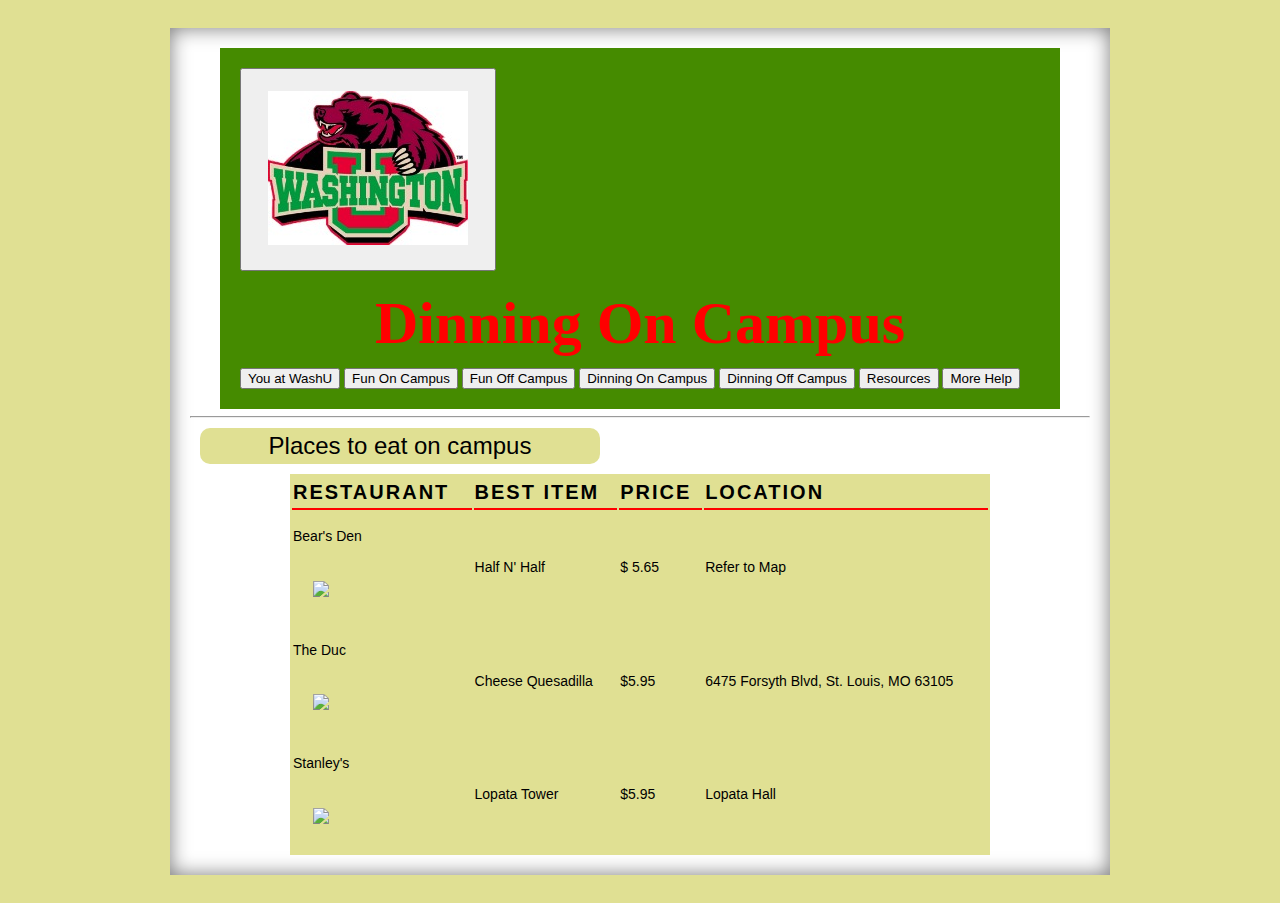
==== DinningCampus.html @ dce73677 "Update DinningCampus.html" ====
<!doctype html>
<html>
  <head>
    <meta charset="utf-8">
    <meta http-equiv="X-UA-Compatible" content="chrome=1">
    <title>Washington-university by Brianawynn</title>

     <link rel="stylesheet" href="stylesheets/text.css">
    <link rel="stylesheet" href="stylesheets/layout.css">
    <script src="javascripts/scale.fix.js"></script>
    <meta name="viewport" content="width=device-width, initial-scale=1, user-scalable=no">

    <!--[if lt IE 9]>
    <script src="//html5shiv.googlecode.com/svn/trunk/html5.js"></script>
    <![endif]-->
  </head>
  <body>
    <div class="wrapper">
      <header class="without-description">
        <h1><button type="button"><a href=" index.html"> <img src =" images/Washington_University_in_St._Louis_Bear_logo.jpg"</a></button> <div class="Header">Dinning On Campus</div></h1>
      <div><button type = "button"><a href = "WashU.html"> You at WashU</a> </button>
          <button type = "button"><a href ="FunCampus.html">Fun On Campus</a></button>
          <button type = "button"><a href ="FunOff">Fun Off Campus</a></button>
          <button type = "button"><a href ="DinningCampus">Dinning On Campus</a></button>
          <button type = "button"><a href ="DinningOff">Dinning Off Campus</a></button>
          <button type = "button"><a href ="Resources">Resources</a></button>
          <button type = "button"><a href ="More">More Help</a></button>
      </div>
      </header>
      <hr>
      <section>
        <h3 class="extralong">Places to eat on campus</h3>
      <table>
        <tr>
        <th>Restaurant</th>
        <th>Best Item</th>
        <th>Price</th>
        <th>Location</th>
        </tr>
        <tr>
         <td> <p>Bear's Den</p>
          <img src="http://placehold.it/50x50">
          </td>
          <td>Half N' Half</td>
          <td> $ 5.65</td>
          <td>Refer to Map</td>
        </tr>
        <tr class="even">
           <td> <p>The Duc</p>
          <img src="http://placehold.it/50x50">
          </td>
          <td>Cheese Quesadilla</td>
          
          <td>$5.95</td>
          <td> 6475 Forsyth Blvd, St. Louis, MO 63105</td>
        </tr>
        <tr>
           <td> <p>Stanley's</p>
          <img src="http://placehold.it/50x50">
          </td>
          <td>Lopata Tower</td>
          <td>$5.95</td>
          <td>Lopata Hall</td>
        </tr>
        <tr>
          
        </tr>
      </table>
      </section>
      </body>
      </html>
---- stylesheets/text.css ----
body{
  padding:20px;
}

.Header{
  font-weight: bold;
  font-size: 60px;
  color:  red;
  margin: 0px;
  text-align:  Center;
}

h1, h2, h3,a{
  font-weight: normal;
  color: black;
  margin: 0px;
  
}
h1{
  font-family: Georgia, "Times New Roman", serif;
  font-size: 32px;
}

h3{
  font-family: "Gill Sans",  Arial, sans-serif;
  font-size: 24px;
  text-shadow: 5px, 5px, 0, red;
}

p{
  font-family: Arial, Verdana, sans-serif;
  color: black;
  line-height: 1.4em;
}

p. Intro:first-line{
  text-transform: uppercase;
  font-weight: bold;
}
a{
  text-decoration: none;
}

.list{
  font-size:16px;
  line-height: 1.5em;
  list-style-type: none;
}

.title{
  text-align: center;
  font-size: 18px;
  text-transform: uppercase;
  color:#ff0000;
  font-weight: bold;

}

.quote{
  text-align: right;
  font-family: "Edwardian Script ITC",Verdana, sans-serif;
  font-size: 20px;
  
}

table{
  width: 700px;
  margin: auto;
  background-color: #e0e093;
}

th, td{
  padding: 7px, 10px, 10px, 10px;
}

th{
  text-transform: uppercase;
  letter-spacing: .1em;
  font-size: 20px;
  border-bottom: 2px solid #ff0000;
  border-top: 1 px solid #eee;
  text-align: left;
}
---- stylesheets/layout.css ----
head{

  background-color:#458B00;
  font: 40px/1.5 Lato, "Helvtica Neue", Helvetica, Arial, sans-serif;
  padding: 20px;
  color: black;
  margin:auto;
}


body{
  background-color:  #e0e093;
  color: black;
  padding: 20px; 
  font: 14px/1.5 Lato, "Helvetica Neue", Helvetica, Arial, sans-serif;
  
}
 
.wrapper {
  width: 900px;
  height: auto;
  background: white;
  padding: 20px;
  margin:auto;
     border-width:20px;
     -moz-box-shadow: 0 0 20px #777;
     -webkit-box-shadow: inset 0 0 20px  #777;
     box-shadow: inset 0 0 20px #777;
  
}
     p{
     border-width:5px;
     border-color:red
       padding:5px;
   }

header{
  background: #458B00;
  width: 800px;
  padding: 20px;
  margin: auto;
  }
  
h3{
  background-color:  #e0e093;
   width: 100px;
  border-radius: 15px;
  -moz-border-radius: 10px;
  -webkit-border-radius: 10px;
  text-align: center;
  margin: 10px;
}

.long{
  background-color:  #e0e093;
  border-color: #FF0000;
  border-width:5px;
  width: 200px;
  border-radius: 15px;
  -moz-border-radius: 10px;
  -webkit-border-radius: 10px;
  text-align: center;
}
.extralong{
    background-color:  #e0e093;
  border-color: #FF0000;
  border-width:5px;
  width: 400px;
  border-radius: 15px;
  -moz-border-radius: 10px;
  -webkit-border-radius: 10px;
  text-align: center;
  
}

hr{
  color: #ff0000;
}

.quote{
  background-color: #e0e093;
  border-radius:15px;
  -moz-border-radius: 10px;
  -webkit-border-radius: 10px;
  padding: 20px;
  width: 800px;
  height: 100px ;
  margin: auto;
}

img{
  padding: 10px;
  margin: 10px;
}
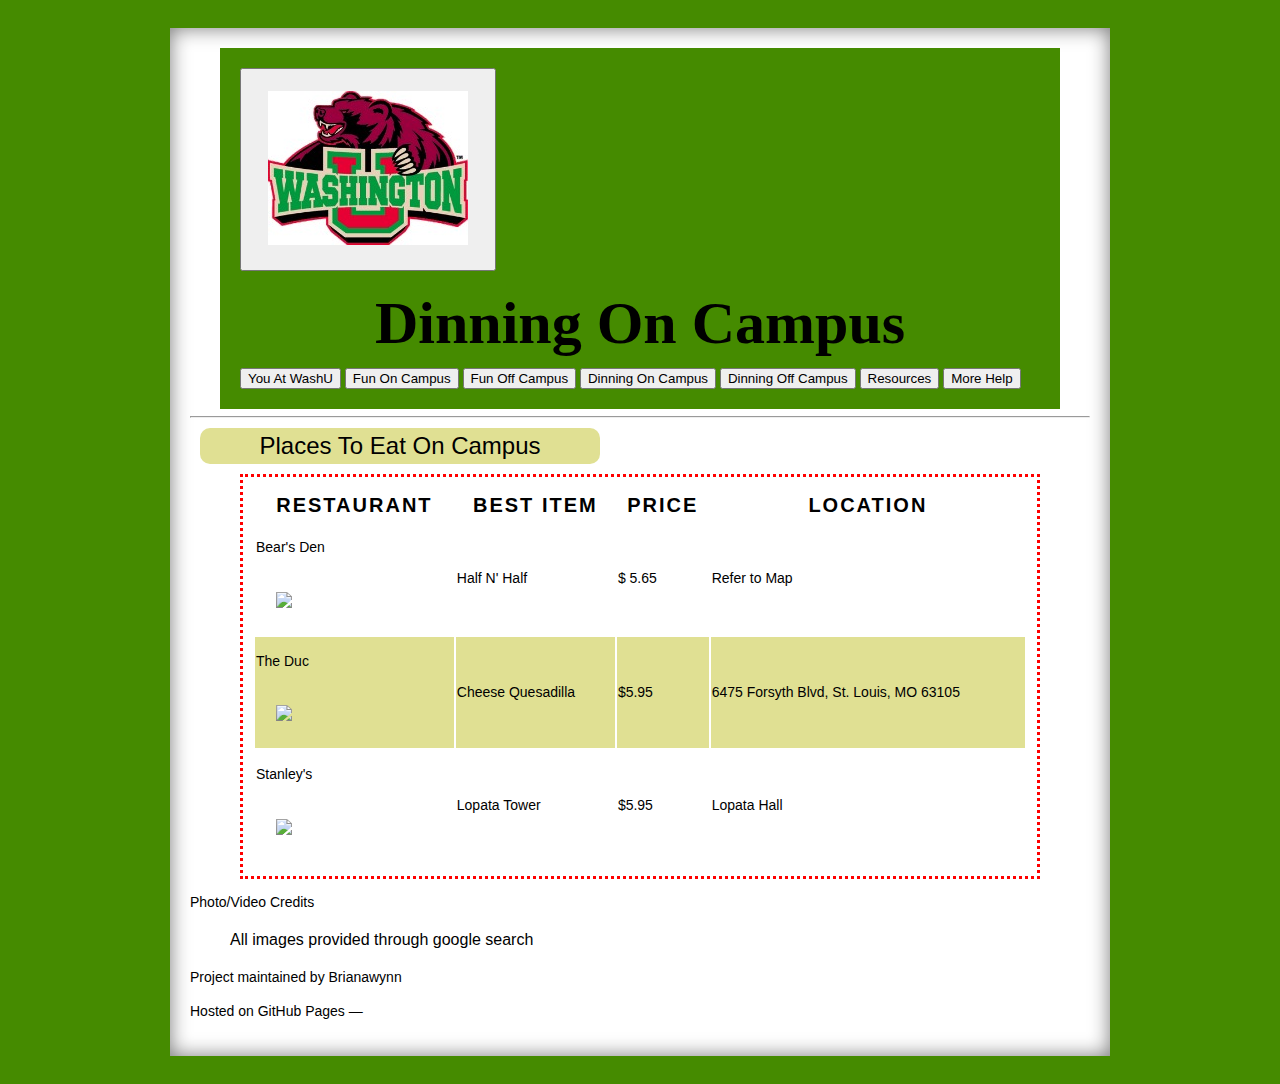
==== commit acd3b7ce: "Update DinningCampus.html" ====
--- a/DinningCampus.html
+++ b/DinningCampus.html
@@ -67,6 +67,16 @@
         </tr>
       </table>
       </section>
+         <footer>
+       <p class="photo"> Photo/Video Credits 
+    <ul>
+      <li>All images provided through google search</li>
+    </ul>
+    </p>
+      <p>Project maintained by <a href="https://github.com/Brianawynn">Brianawynn</a></p>
+      <p>Hosted on GitHub Pages &mdash; 
+      
+    </footer
       </body>
       </html>
       
--- a/stylesheets/text.css
+++ b/stylesheets/text.css
@@ -6,7 +6,6 @@
 .Header{
   font-weight: bold;
   font-size: 60px;
-  color:  red;
   margin: 0px;
   text-align:  Center;
 }
@@ -15,6 +14,7 @@
   font-weight: normal;
   color: black;
   margin: 0px;
+  text-transform:capitalize;
   
 }
 h1{
@@ -42,7 +42,7 @@
   text-decoration: none;
 }
 
-.list{
+ul{
   font-size:16px;
   line-height: 1.5em;
   list-style-type: none;
@@ -64,23 +64,11 @@
   
 }
 
-table{
-  width: 700px;
-  margin: auto;
-  background-color: #e0e093;
-}
-
-th, td{
-  padding: 7px, 10px, 10px, 10px;
-}
-
 th{
   text-transform: uppercase;
   letter-spacing: .1em;
   font-size: 20px;
-  border-bottom: 2px solid #ff0000;
-  border-top: 1 px solid #eee;
-  text-align: left;
+  text-align: center;
 }
 
 
--- a/stylesheets/layout.css
+++ b/stylesheets/layout.css
@@ -11,7 +11,7 @@
 
 
 body{
-  background-color:  #e0e093;
+  background-color: #458B00;
   color: black;
   padding: 20px; 
   font: 14px/1.5 Lato, "Helvetica Neue", Helvetica, Arial, sans-serif;
@@ -94,5 +94,27 @@
   padding: 10px;
   margin: 10px;
 }
-   
+
+table{
+  width: 800px;
+  margin: auto;
+  border-style: dotted;
+  border-color: #ff0000;
+  padding: 10px;
+  
+}
+  
+th, td{
+  padding: 12px, 10px, 10px, 10px;
+}
+
+th{
+  border-bottom: 2px solid #ff0000
+  border-top: 2px dotted #e0e093;
+  
+}
+
+tr.even{
+  background-color: #e0e093;
+}
     
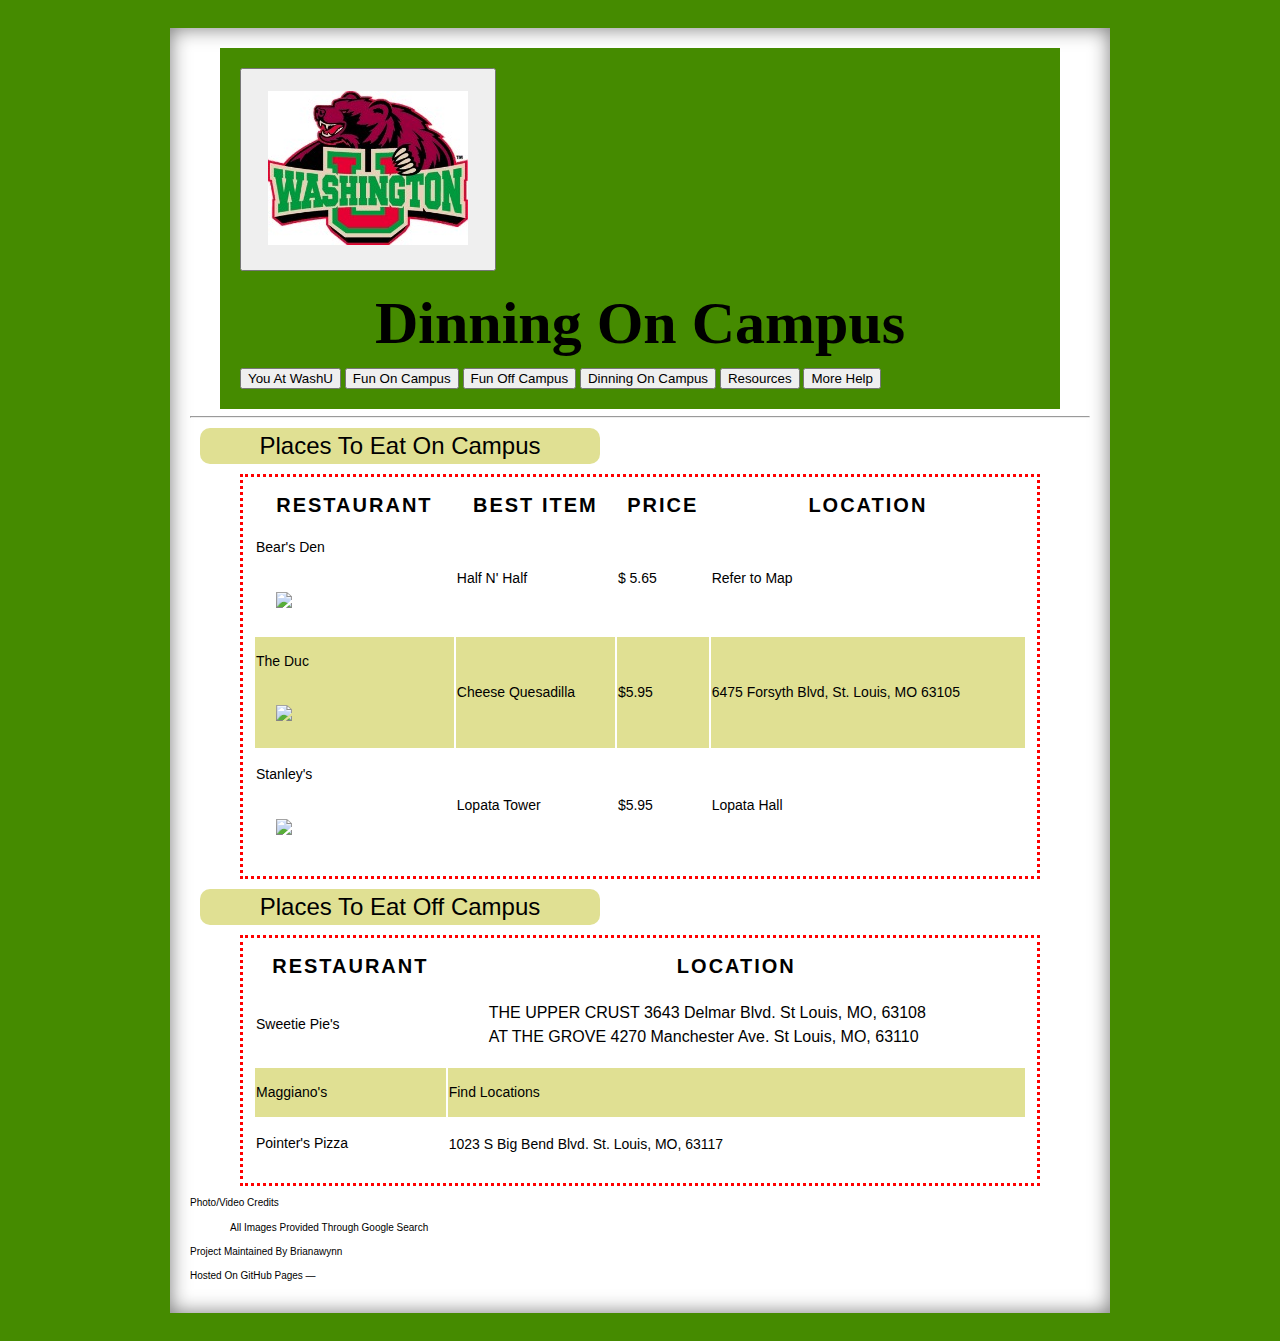
==== commit f4b4c687: "Update DinningCampus.html" ====
--- a/DinningCampus.html
+++ b/DinningCampus.html
@@ -22,7 +22,6 @@
           <button type = "button"><a href ="FunCampus.html">Fun On Campus</a></button>
           <button type = "button"><a href ="FunOff">Fun Off Campus</a></button>
           <button type = "button"><a href ="DinningCampus">Dinning On Campus</a></button>
-          <button type = "button"><a href ="DinningOff">Dinning Off Campus</a></button>
           <button type = "button"><a href ="Resources">Resources</a></button>
           <button type = "button"><a href ="More">More Help</a></button>
       </div>
@@ -66,6 +65,41 @@
           
         </tr>
       </table>
+      
+       <h3 class="extralong">Places to eat off campus</h3>
+      <table>
+        <tr>
+        <th>Restaurant</th>
+        <th>Location</th>
+        </tr>
+        <tr>
+         <td> <p><a href="http://sweetiepieskitchen.com/" target="_blank">Sweetie Pie's</a></p>
+         </td>
+          <td><ul><li>
+            THE UPPER CRUST 3643 Delmar Blvd. St Louis, MO, 63108</li>
+            <li>AT THE GROVE 4270 Manchester Ave. St Louis, MO, 63110</li></ul></td>
+        </tr>
+        <tr class="even">
+           <td> <p><a href="http://www.maggianos.com/" target="_blank">Maggiano's</a></p>
+       
+          </td>
+      
+          
+   
+          <td> <a href="https://www.google.com/maps/place/Maggiano's+Little+Italy/@38.6353439,-90.3470529,17z/data=!3m1!4b1!4m2!3m1!1s0x87d8cb230d40eb6d:0x65b44123b73d112a"
+          target="_blank">Find Locations</a></td>
+        </tr>
+        <tr>
+           <td> <p><a href="http://pointersdelivery.com/" target="_blank">Pointer's Pizza</a></p>
+       
+          </td>
+         
+          <td>1023 S Big Bend Blvd. St. Louis, MO, 63117</td>
+        </tr>
+        <tr>
+          
+        </tr>
+      </table>
       </section>
          <footer>
        <p class="photo"> Photo/Video Credits 
--- a/stylesheets/text.css
+++ b/stylesheets/text.css
@@ -71,6 +71,15 @@
   text-align: center;
 }
 
+ footer{
+   text-transform: capitalize;
+   font-size: 10px;
+   text-align: left;
+ }
+ 
+ footer>ul{
+   font-size: 10px;
+ }
 
 
 
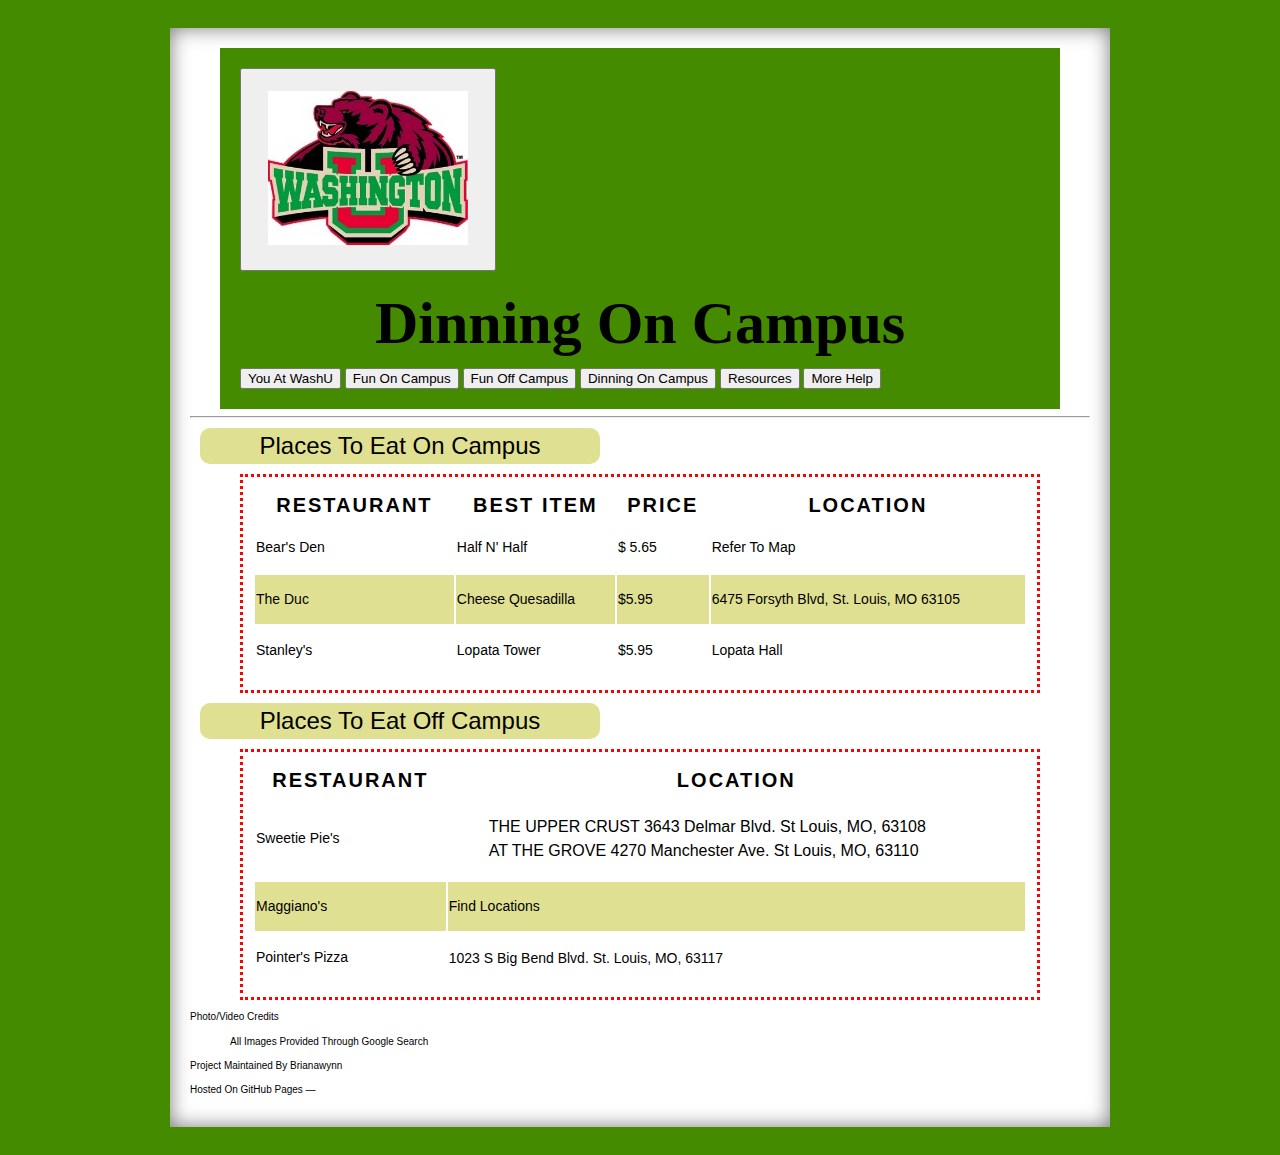
==== commit 478f57ea: "Update DinningCampus.html" ====
--- a/DinningCampus.html
+++ b/DinningCampus.html
@@ -38,15 +38,16 @@
         </tr>
         <tr>
          <td> <p>Bear's Den</p>
-          <img src="http://placehold.it/50x50">
+      
           </td>
           <td>Half N' Half</td>
           <td> $ 5.65</td>
-          <td>Refer to Map</td>
+          <td><a href="https://wustl.edu/about/campuses/maps-directions-parking/"
+          target="_blank">Refer to Map</a></td>
         </tr>
         <tr class="even">
            <td> <p>The Duc</p>
-          <img src="http://placehold.it/50x50">
+       
           </td>
           <td>Cheese Quesadilla</td>
           
@@ -55,7 +56,7 @@
         </tr>
         <tr>
            <td> <p>Stanley's</p>
-          <img src="http://placehold.it/50x50">
+         
           </td>
           <td>Lopata Tower</td>
           <td>$5.95</td>
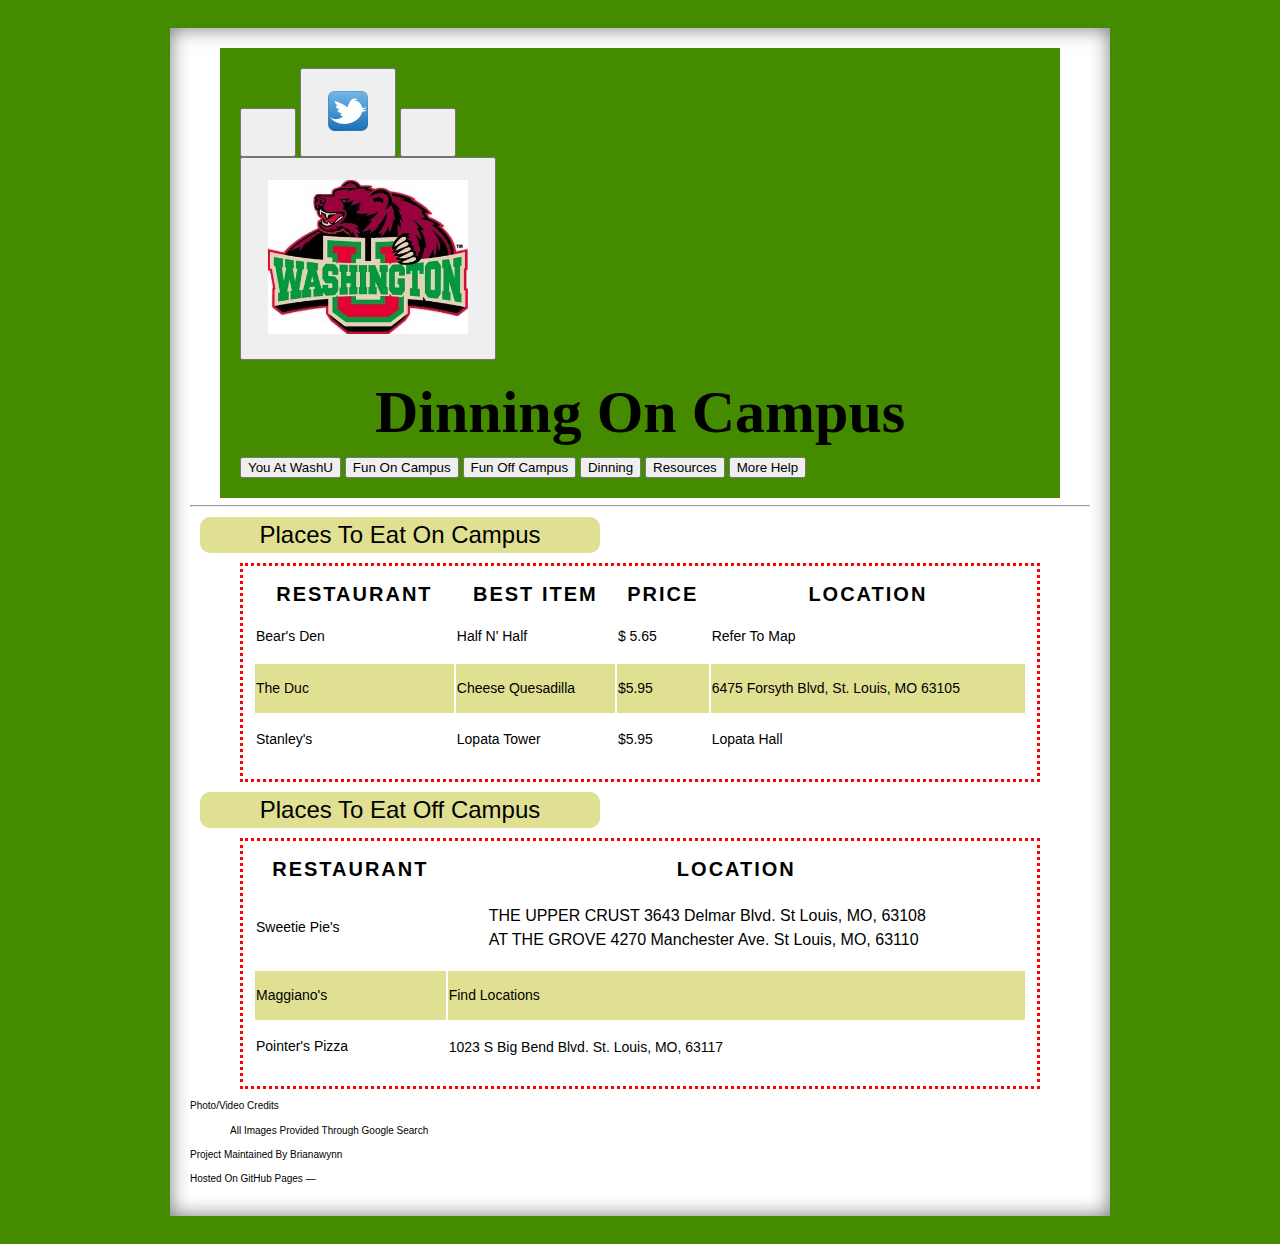
==== commit 98a9b94a: "Update DinningCampus.html" ====
--- a/DinningCampus.html
+++ b/DinningCampus.html
@@ -17,11 +17,19 @@
   <body>
     <div class="wrapper">
       <header class="without-description">
+            <div class="social">
+            <button type ="button"><a href="https://www.facebook.com/wustl/" target="_blank"><img scr="images/scaled/facebook.png"></a></button>
+            <button type ="button"><a href="https://twitter.com/WUSTL?ref_src=twsrc%5Egoogle%7Ctwcamp%5Eserp%7Ctwgr%5Eauthor" target="_blank"><img
+            src="images/scaled/twitter.png"</a></button>
+            <button type ="button"><a href="https://www.instagram.com/wustl_official/?hl=en" target ="_blank">
+              <img scr="images/scaled/instagram.png">
+            </a></button>
+        </div>
         <h1><button type="button"><a href=" index.html"> <img src =" images/Washington_University_in_St._Louis_Bear_logo.jpg"</a></button> <div class="Header">Dinning On Campus</div></h1>
       <div><button type = "button"><a href = "WashU.html"> You at WashU</a> </button>
           <button type = "button"><a href ="FunCampus.html">Fun On Campus</a></button>
           <button type = "button"><a href ="FunOff">Fun Off Campus</a></button>
-          <button type = "button"><a href ="DinningCampus">Dinning On Campus</a></button>
+          <button type = "button"><a href ="DinningCampus">Dinning</a></button>
           <button type = "button"><a href ="Resources">Resources</a></button>
           <button type = "button"><a href ="More">More Help</a></button>
       </div>
--- a/stylesheets/text.css
+++ b/stylesheets/text.css
@@ -1,5 +1,6 @@
 
 body{
+  font-size:16px;
   padding:20px;
 }
 
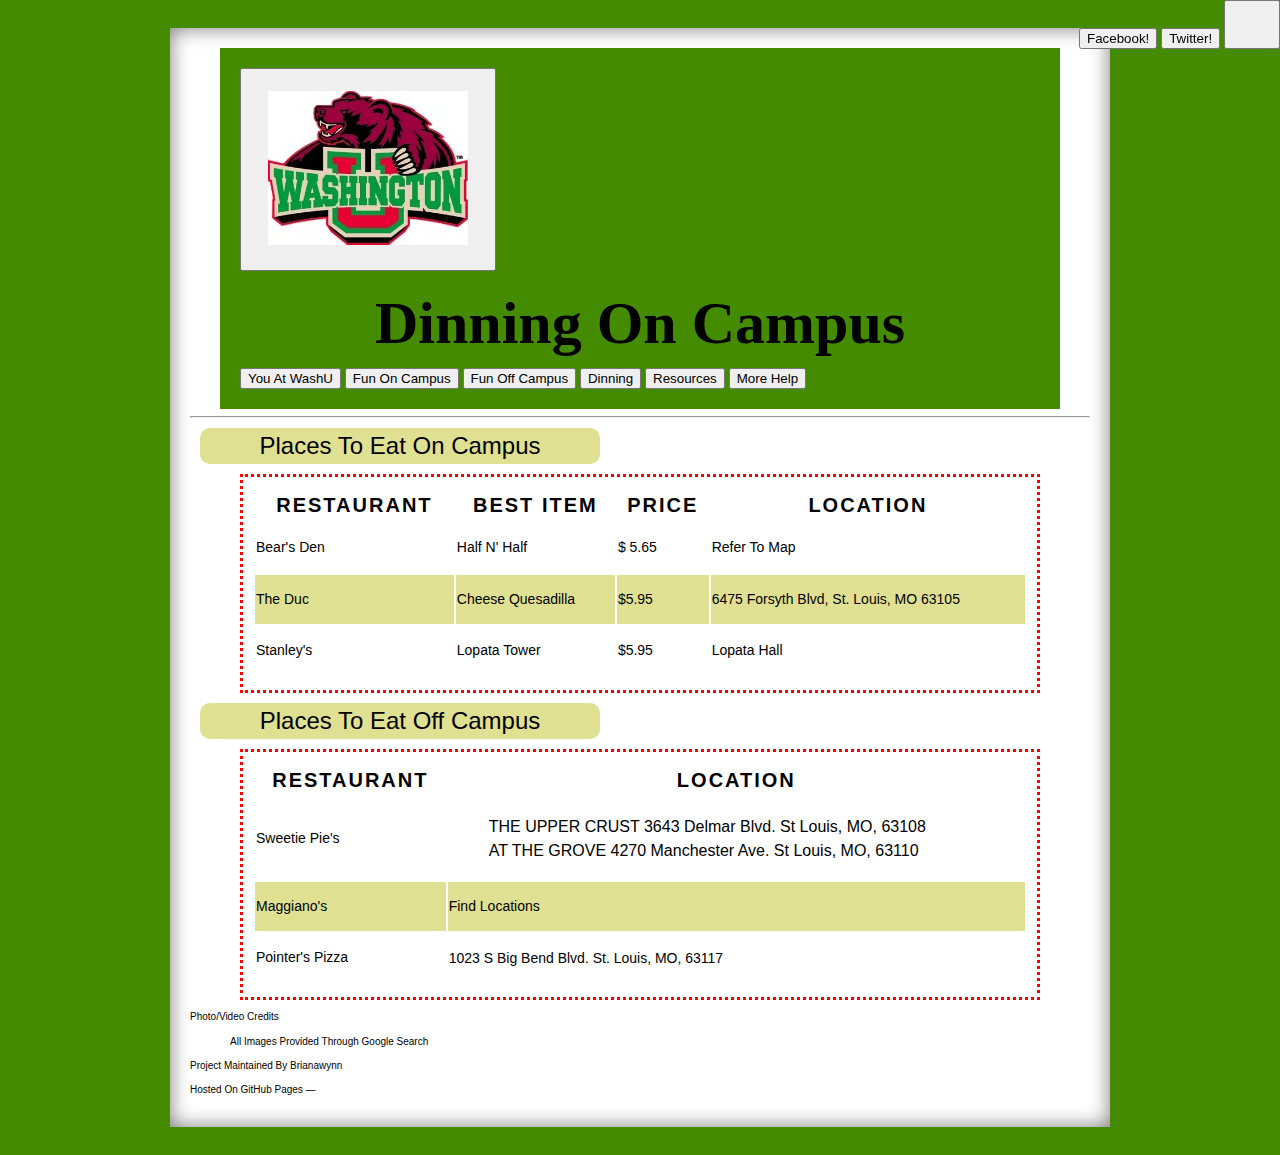
==== commit fcbce14e: "Update DinningCampus.html" ====
--- a/DinningCampus.html
+++ b/DinningCampus.html
@@ -18,11 +18,10 @@
     <div class="wrapper">
       <header class="without-description">
             <div class="social">
-            <button type ="button"><a href="https://www.facebook.com/wustl/" target="_blank"><img scr="images/scaled/facebook.png"></a></button>
-            <button type ="button"><a href="https://twitter.com/WUSTL?ref_src=twsrc%5Egoogle%7Ctwcamp%5Eserp%7Ctwgr%5Eauthor" target="_blank"><img
-            src="images/scaled/twitter.png"</a></button>
+            <button type ="button"><a href="https://www.facebook.com/wustl/" target="_blank">Facebook!</a></button>
+            <button type ="button"><a href="https://twitter.com/WUSTL?ref_src=twsrc%5Egoogle%7Ctwcamp%5Eserp%7Ctwgr%5Eauthor" target="_blank">Twitter!</a></button>
             <button type ="button"><a href="https://www.instagram.com/wustl_official/?hl=en" target ="_blank">
-              <img scr="images/scaled/instagram.png">
+              <img scr="images/scaled/instagram.png"
             </a></button>
         </div>
         <h1><button type="button"><a href=" index.html"> <img src =" images/Washington_University_in_St._Louis_Bear_logo.jpg"</a></button> <div class="Header">Dinning On Campus</div></h1>
--- a/stylesheets/text.css
+++ b/stylesheets/text.css
@@ -72,6 +72,8 @@
   text-align: center;
 }
 
+
+
  footer{
    text-transform: capitalize;
    font-size: 10px;
--- a/stylesheets/layout.css
+++ b/stylesheets/layout.css
@@ -95,6 +95,14 @@
   margin: 10px;
 }
 
+.social{
+  padding: 0;
+  margin:0;
+  position:fixed;
+  top:0px;
+  right: 0px;
+}
+
 table{
   width: 800px;
   margin: auto;
@@ -117,4 +125,7 @@
 tr.even{
   background-color: #e0e093;
 }
+#video{
+  margin: auto;
+}
     
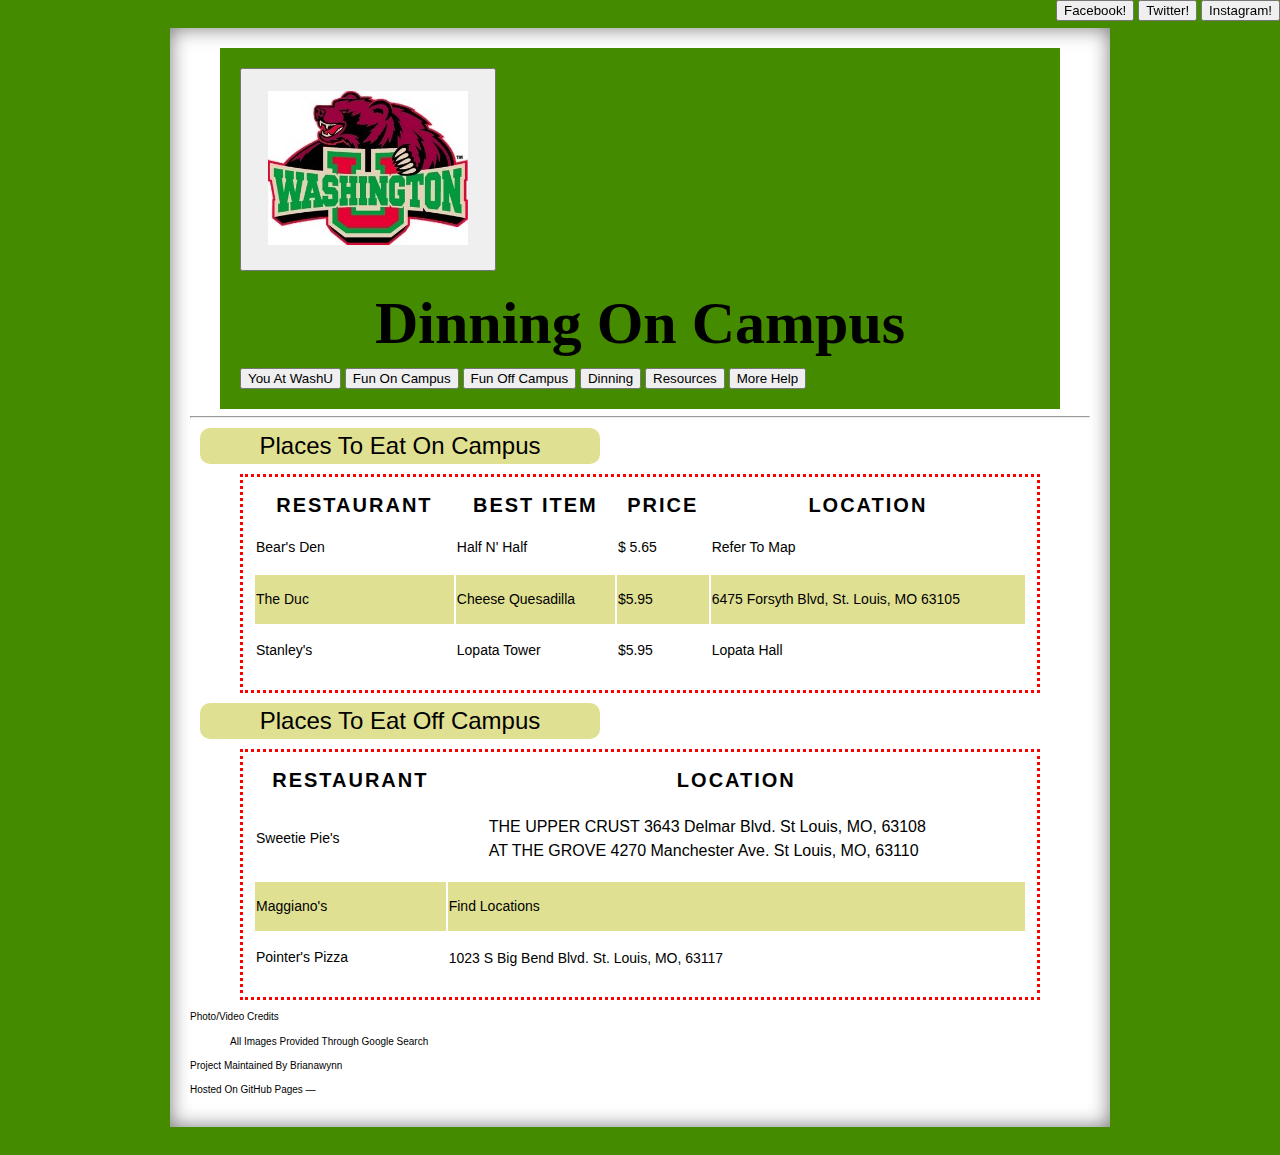
==== commit 79c1d789: "Update DinningCampus.html" ====
--- a/DinningCampus.html
+++ b/DinningCampus.html
@@ -21,7 +21,7 @@
             <button type ="button"><a href="https://www.facebook.com/wustl/" target="_blank">Facebook!</a></button>
             <button type ="button"><a href="https://twitter.com/WUSTL?ref_src=twsrc%5Egoogle%7Ctwcamp%5Eserp%7Ctwgr%5Eauthor" target="_blank">Twitter!</a></button>
             <button type ="button"><a href="https://www.instagram.com/wustl_official/?hl=en" target ="_blank">
-              <img scr="images/scaled/instagram.png"
+            Instagram!
             </a></button>
         </div>
         <h1><button type="button"><a href=" index.html"> <img src =" images/Washington_University_in_St._Louis_Bear_logo.jpg"</a></button> <div class="Header">Dinning On Campus</div></h1>
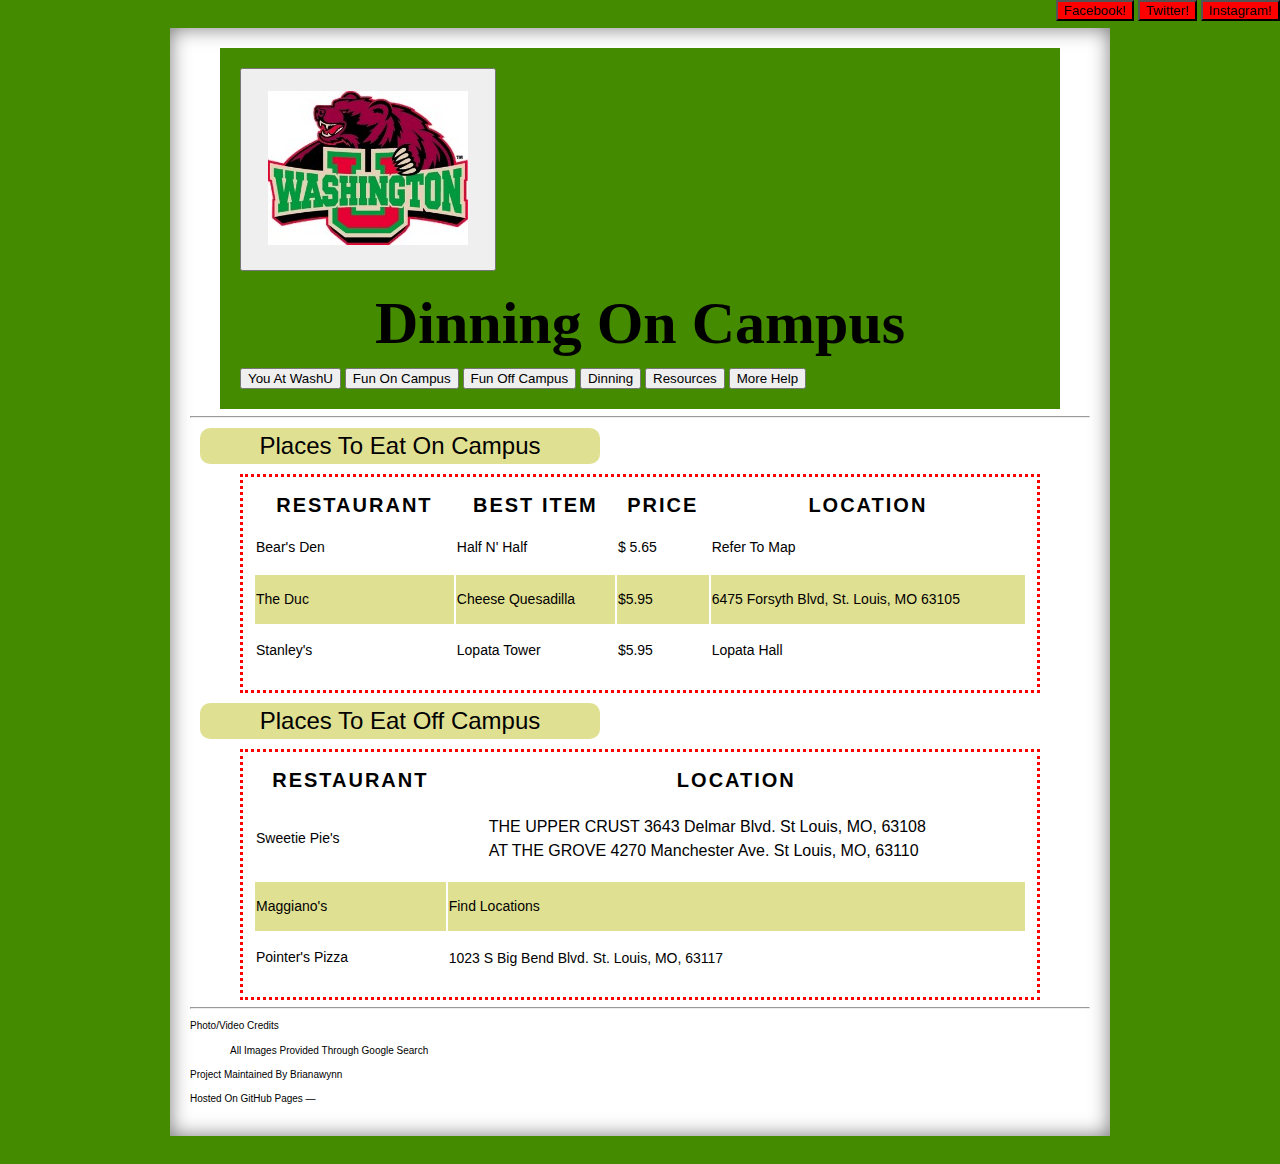
==== commit d35620fb: "Update DinningCampus.html" ====
--- a/DinningCampus.html
+++ b/DinningCampus.html
@@ -109,6 +109,7 @@
         </tr>
       </table>
       </section>
+      <hr>
          <footer>
        <p class="photo"> Photo/Video Credits 
     <ul>
--- a/stylesheets/layout.css
+++ b/stylesheets/layout.css
@@ -102,6 +102,9 @@
   top:0px;
   right: 0px;
 }
+.social>button{
+  background-color:#ff0000;
+}
 
 table{
   width: 800px;
